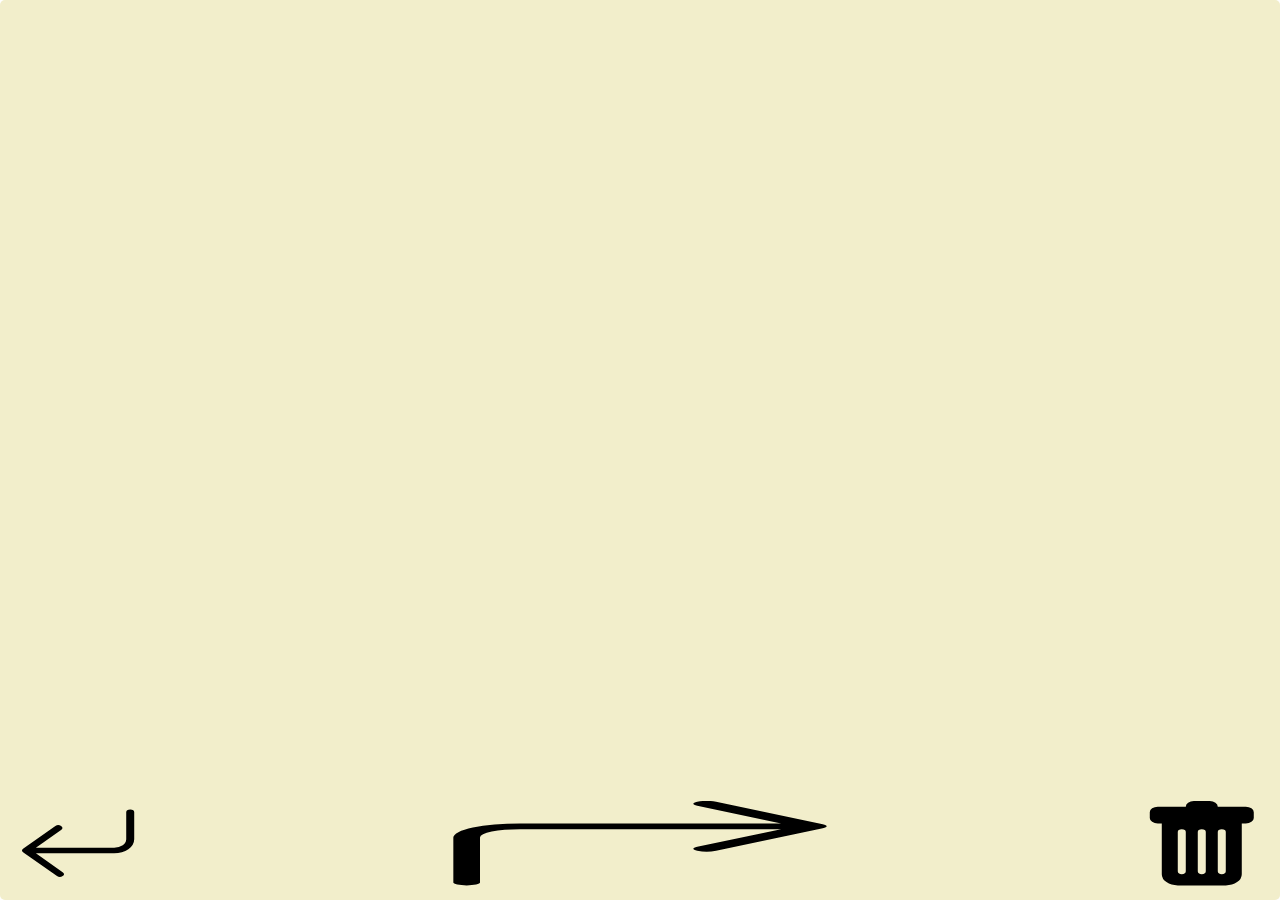
==== indoorLocation/index.html @ 034468ce "Add files via upload" ====
<!DOCTYPE html>
<html lang="hu">
<head>
    <meta charset="utf-8">
    <script type="text/javascript" src="index.js"></script>
    <link rel="stylesheet" href="index.css">
</head>
<body>
    <div id="divmapmaker">
        <canvas id="canvasimage"></canvas>
        <script type="text/javascript" src="canvas.js"></script>
    </div>
</body>
</html>
---- indoorLocation/index.css ----
div {
    text-align: center;
    /* display: flex; */
}
canvas {
	background-color: #f2eecb;
    border-radius: 5px;
    margin: 0;
    padding: 0; 
    position: absolute; 
    top: 0;
    left: 0;
}

#divmapmaker {
    display: flex;
}
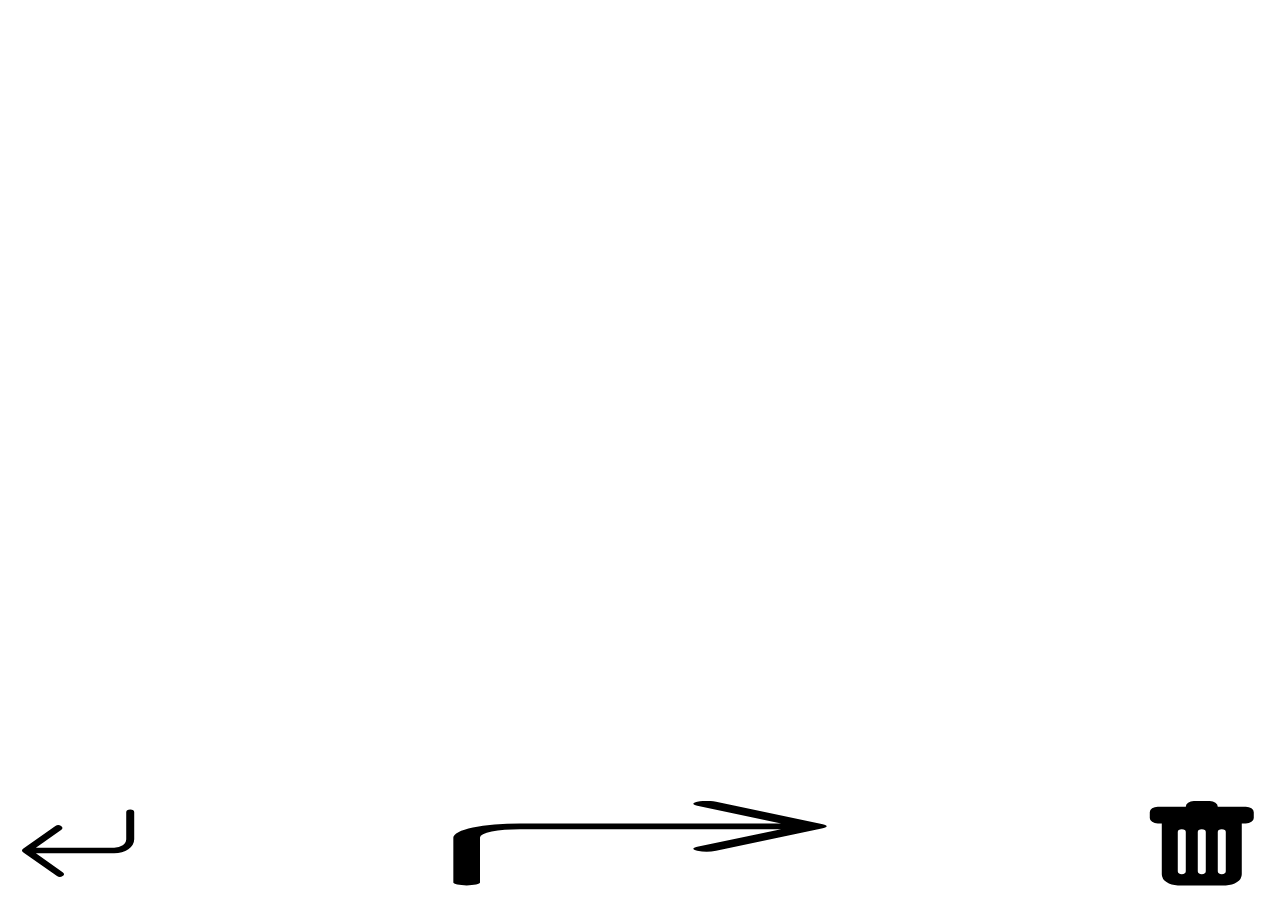
==== commit 4cf8a9ca: "Add files via upload" ====
--- a/indoorLocation/index.html
+++ b/indoorLocation/index.html
@@ -7,8 +7,8 @@
 </head>
 <body>
     <div id="divmapmaker">
-        <canvas id="canvasimage"></canvas>
-        <script type="text/javascript" src="canvas.js"></script>
+        <canvas></canvas>
+        <script type="text/javascript" src="mapMaker.js"></script>
     </div>
 </body>
 </html>--- a/indoorLocation/index.css
+++ b/indoorLocation/index.css
@@ -3,7 +3,7 @@
     /* display: flex; */
 }
 canvas {
-	background-color: #f2eecb;
+	background-color: white;
     border-radius: 5px;
     margin: 0;
     padding: 0; 
